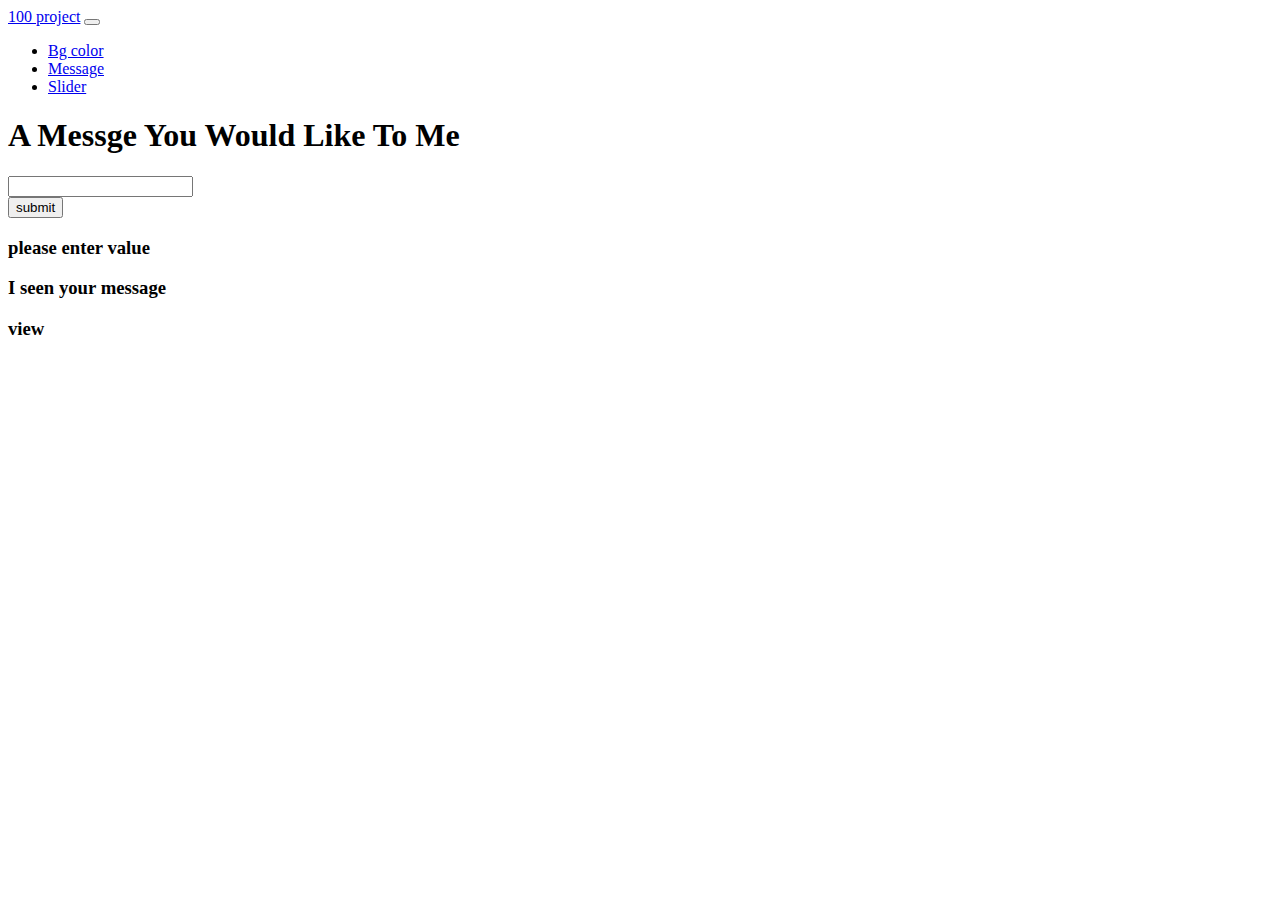
==== message.html @ 885e9ca4 "javascript basic project" ====
<!DOCTYPE html>
<html lang="en">
<head>
    <meta charset="UTF-8">
    <meta http-equiv="X-UA-Compatible" content="IE=edge">
    <meta name="viewport" content="width=device-width, initial-scale=1.0">
   
    <link href="https://cdn.jsdelivr.net/npm/bootstrap@5.0.2/dist/css/bootstrap.min.css" rel="stylesheet" integrity="sha384-EVSTQN3/azprG1Anm3QDgpJLIm9Nao0Yz1ztcQTwFspd3yD65VohhpuuCOmLASjC" crossorigin="anonymous">
    <title>js 100 project</title>
</head>
<body>
    <nav class="navbar navbar-expand-lg navbar-light bg-light">
        <div class="container-fluid">
          <a class="navbar-brand" href="#">100 project</a>
          <button class="navbar-toggler" type="button" data-bs-toggle="collapse" data-bs-target="#navbarTogglerDemo02" aria-controls="navbarTogglerDemo02" aria-expanded="false" aria-label="Toggle navigation">
            <span class="navbar-toggler-icon"></span>
          </button>
          <div class="collapse navbar-collapse" id="navbarTogglerDemo02">
            <ul class="navbar-nav me-auto mb-2 mb-lg-0">
              <li class="nav-item">
                <a class="nav-link active" aria-current="page" href="bgcolor.html">Bg color</a>
              </li>
              <li class="nav-item">
                <a class="nav-link active" aria-current="page" href="message.html">Message</a>
              </li>
              <li class="nav-item">
                <a class="nav-link " href="slider.html" aria-current="page"  >Slider</a>
              </li>
            </ul>
           
          </div>
        </div>
      </nav>
      <div class=" bg-light">
          <div class="row text-center ">
              <div class="col-md-6 mx-auto mt-5 border p-5">
                <h1>A Messge You Would Like To Me</h1>
                <form id="message-form">
                    <input type="text" name="" id="message" class="w-100 my-3 p-2">
                    <!-- <input type="submit" id="submitBtn" class="btn btn-lg"> -->
                   </form>
                <div class="mt-3">
                  <button  onclick="inputmsg()"  type="submit" id="submitBtn" class="btn btn-lg">submit</button>
                     <h3 class="feedback d-none">please enter value</h3>
                    <h3>I seen your message </h3>
                    <h3 id="viewmsg">view </h3>
                   </div>
              </div>
              
          </div>
      </div>


      <script src='../changebgcolor/js/main.js'></script>
 <script src="https://cdn.jsdelivr.net/npm/@popperjs/core@2.9.2/dist/umd/popper.min.js" integrity="sha384-IQsoLXl5PILFhosVNubq5LC7Qb9DXgDA9i+tQ8Zj3iwWAwPtgFTxbJ8NT4GN1R8p" crossorigin="anonymous"></script>
<script src="https://cdn.jsdelivr.net/npm/bootstrap@5.0.2/dist/js/bootstrap.min.js" integrity="sha384-cVKIPhGWiC2Al4u+LWgxfKTRIcfu0JTxR+EQDz/bgldoEyl4H0zUF0QKbrJ0EcQF" crossorigin="anonymous"></script>
</body>
</html>
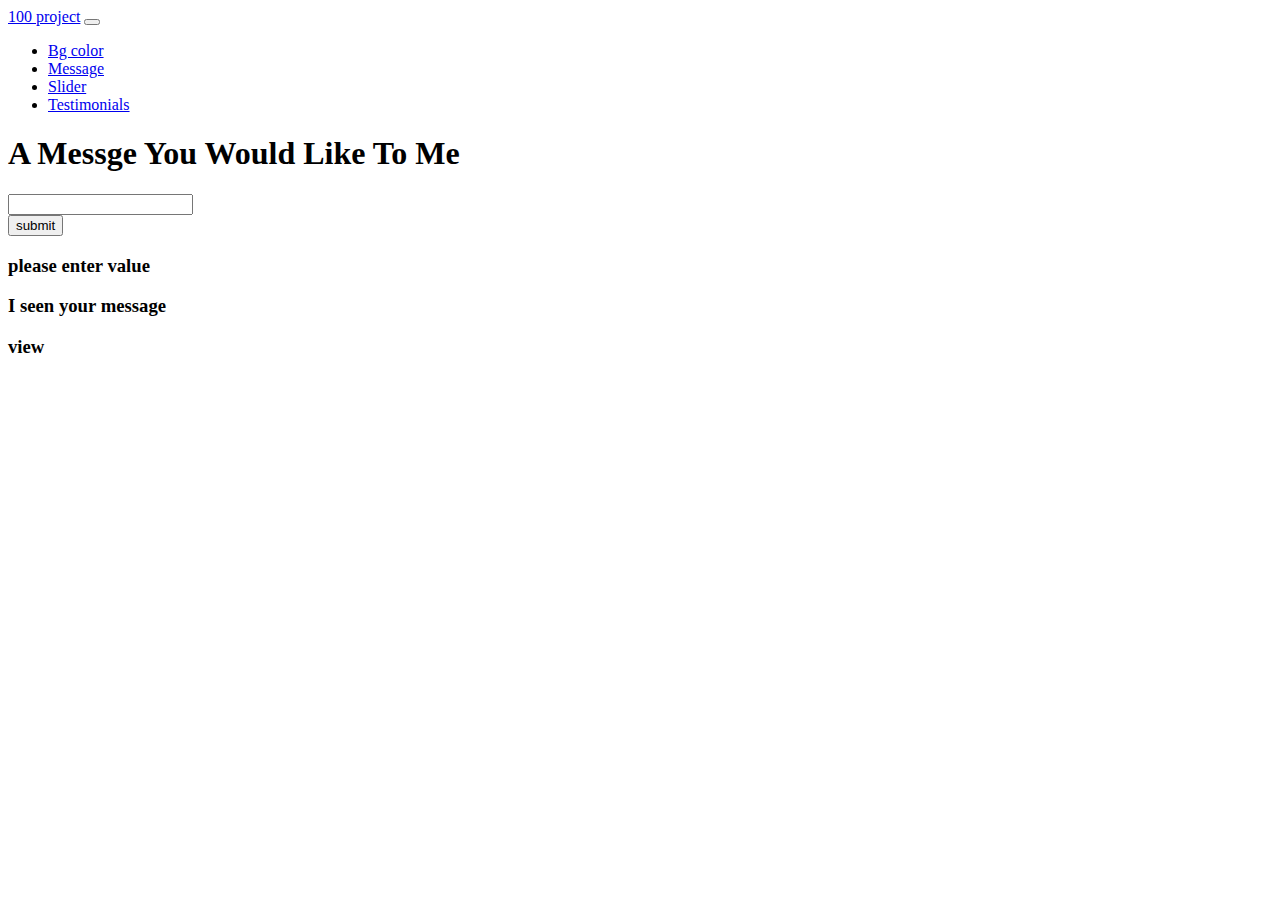
==== commit 4604e450: "'testimonials'" ====
--- a/message.html
+++ b/message.html
@@ -25,6 +25,9 @@
               </li>
               <li class="nav-item">
                 <a class="nav-link " href="slider.html" aria-current="page"  >Slider</a>
+              </li>
+              <li class="nav-item">
+                <a class="nav-link " href="TESTIMONIALS.html" aria-current="page"  >Testimonials</a>
               </li>
             </ul>
            
